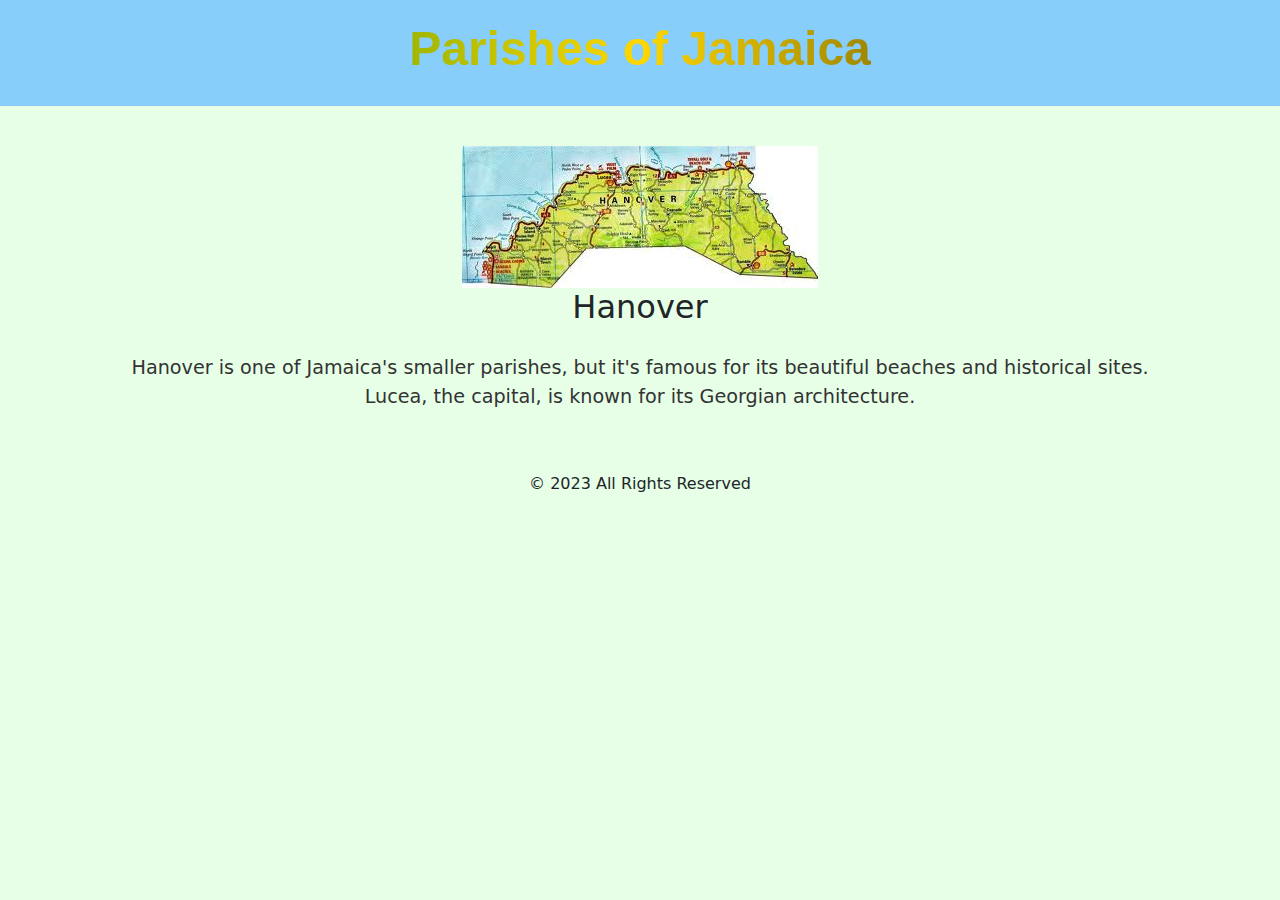
==== hanover.html @ e1d7fba7 "first commit" ====
<!DOCTYPE html>
<html lang="en">
<head>
  <meta charset="UTF-8">
  <meta name="viewport" content="width=device-width, initial-scale=1.0">
  <title>Hanover - Parishes of Jamaica</title>
  <link href="https://stackpath.bootstrapcdn.com/bootstrap/5.0.0/css/bootstrap.min.css" rel="stylesheet">
  <link rel="stylesheet" href="parish-style.css">
</head>
<body>

  <!-- Header and Navbar from Main Page -->
  <header class="header text-center">
    <h1>Parishes of Jamaica</h1>
  </header>
  
  <nav class="navbar navbar-expand-lg navbar-light bg-light-yellow">
    <div class="container justify-content-center">
      <ul class="navbar-nav">
        <!-- Same Navbar structure as in index.html -->
      </ul>
    </div>
  </nav>

  <!-- Parish Image and Description -->
  <section class="container text-center my-4">
    <img src="images/HANOVER.png" alt="Hanover" class="img-fluid parish-image">
    <h2>Hanover</h2>
    <p class="parish-info">
      Hanover is one of Jamaica's smaller parishes, but it's famous for its beautiful beaches and historical sites. Lucea, the capital, is known for its Georgian architecture.
    </p>
  </section>

  <!-- Footer -->
  <footer class="text-center bg-light-yellow p-3">
    <p>&copy; 2023 All Rights Reserved</p>
  </footer>

  <script src="https://cdn.jsdelivr.net/npm/@popperjs/core@2.9.2/dist/umd/popper.min.js"></script>
  <script src="https://cdn.jsdelivr.net/npm/bootstrap@5.0.0/dist/js/bootstrap.min.js"></script>
</body>
</html>
---- parish-style.css ----
/* parish-style.css */
body {
  background-color: #e6ffe6;
}

.header {
  background-color: #87cefa;
  padding: 20px;
}

.header h1 {
  font-family: 'Impact', sans-serif;
  font-weight: bold;
  font-size: 3rem;
  color: white;
  background: linear-gradient(90deg, green, gold, black);
  -webkit-background-clip: text;
  color: transparent;
}

.parish-info {
  font-size: 1.2rem;
  color: #333;
  padding: 20px;
}

.parish-image {
  max-width: 100%;
  height: auto;
}
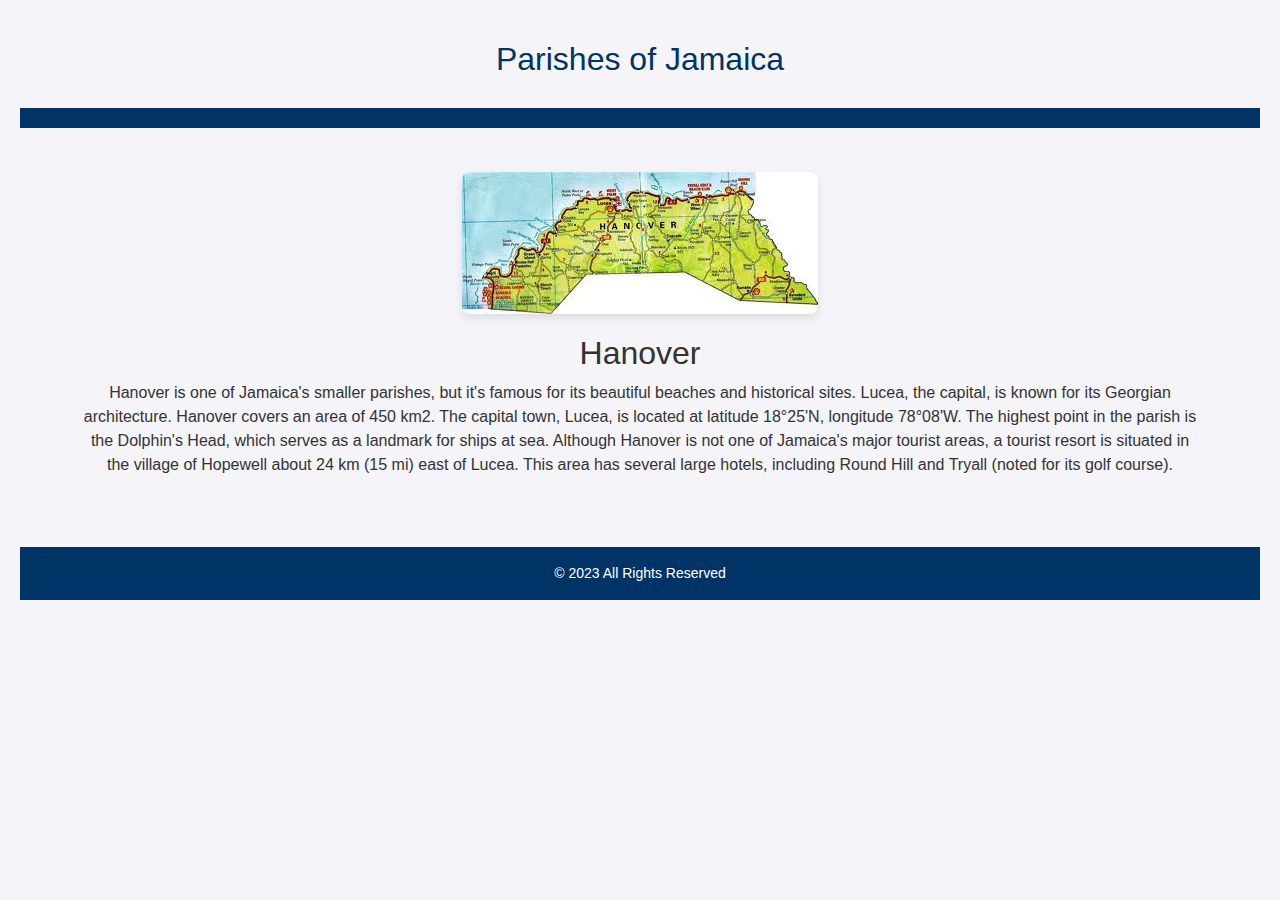
==== commit aee961b6: "first commit" ====
--- a/hanover.html
+++ b/hanover.html
@@ -27,7 +27,7 @@
     <img src="images/HANOVER.png" alt="Hanover" class="img-fluid parish-image">
     <h2>Hanover</h2>
     <p class="parish-info">
-      Hanover is one of Jamaica's smaller parishes, but it's famous for its beautiful beaches and historical sites. Lucea, the capital, is known for its Georgian architecture.
+      Hanover is one of Jamaica's smaller parishes, but it's famous for its beautiful beaches and historical sites. Lucea, the capital, is known for its Georgian architecture. Hanover covers an area of 450 km2. The capital town, Lucea, is located at latitude 18°25'N, longitude 78°08'W. The highest point in the parish is the Dolphin's Head, which serves as a landmark for ships at sea. Although Hanover is not one of Jamaica's major tourist areas, a tourist resort is situated in the village of Hopewell about 24 km (15 mi) east of Lucea. This area has several large hotels, including Round Hill and Tryall (noted for its golf course).
     </p>
   </section>
 
--- a/parish-style.css
+++ b/parish-style.css
@@ -1,30 +1,145 @@
-/* parish-style.css */
-body {
-  background-color: #e6ffe6;
+/* Reset and basic styling */
+* {
+    margin: 0;
+    padding: 0;
+    box-sizing: border-box;
+    font-family: Arial, sans-serif;
 }
 
-.header {
-  background-color: #87cefa;
-  padding: 20px;
+/* General page layout */
+body {
+    display: flex;
+    flex-direction: column;
+    align-items: center;
+    text-align: center;
+    background-color: #f4f4f9;
+    color: #333;
+    padding: 20px;
 }
 
-.header h1 {
-  font-family: 'Impact', sans-serif;
-  font-weight: bold;
-  font-size: 3rem;
-  color: white;
-  background: linear-gradient(90deg, green, gold, black);
-  -webkit-background-clip: text;
-  color: transparent;
+/* Navigation bar */
+.navbar {
+    width: 100%;
+    background-color: #003366;
+    display: flex;
+    justify-content: center;
+    padding: 10px 0;
 }
 
-.parish-info {
-  font-size: 1.2rem;
-  color: #333;
-  padding: 20px;
+.navbar ul {
+    list-style: none;
+    display: flex;
 }
 
+.navbar ul li {
+    margin: 0 15px;
+}
+
+.navbar ul li a {
+    color: #ffffff;
+    text-decoration: none;
+    font-size: 18px;
+    padding: 8px 12px;
+}
+
+.navbar ul li a:hover {
+    background-color: #00509e;
+    border-radius: 5px;
+}
+
+/* Dropdown menu for parishes */
+.navbar .dropdown {
+    position: relative;
+}
+
+.navbar .dropdown-content {
+    display: none;
+    position: absolute;
+    background-color: #00509e;
+    min-width: 150px;
+    box-shadow: 0px 8px 16px rgba(0, 0, 0, 0.2);
+    z-index: 1;
+    top: 100%;
+    left: 0;
+}
+
+.navbar .dropdown:hover .dropdown-content {
+    display: block;
+}
+
+.navbar .dropdown-content a {
+    color: #ffffff;
+    padding: 10px 15px;
+    display: block;
+    text-align: left;
+}
+
+.navbar .dropdown-content a:hover {
+    background-color: #003366;
+}
+
+/* Header styling */
+header {
+    margin: 20px 0;
+}
+
+header h1 {
+    font-size: 32px;
+    color: #003366;
+    margin-bottom: 10px;
+}
+
+/* Centering and styling parish images */
 .parish-image {
-  max-width: 100%;
-  height: auto;
+    max-width: 80%; /* Adjust the size as needed */
+    height: auto;
+    margin: 20px auto;
+    display: block;
+    border-radius: 8px;
+    box-shadow: 0 4px 8px rgba(0, 0, 0, 0.1);
 }
+
+/* Text section styling */
+.content {
+    width: 80%;
+    max-width: 900px;
+    margin: 20px auto;
+    line-height: 1.6;
+    font-size: 18px;
+    color: #555;
+}
+
+.content p {
+    margin-bottom: 15px;
+}
+
+/* Button styling */
+.button {
+    display: inline-block;
+    padding: 10px 20px;
+    font-size: 18px;
+    color: #ffffff;
+    background-color: #00509e;
+    text-decoration: none;
+    border-radius: 5px;
+    margin-top: 20px;
+}
+
+.button:hover {
+    background-color: #003366;
+}
+
+/* Footer styling */
+footer {
+    width: 100%;
+    padding: 10px 0;
+    background-color: #003366;
+    color: #ffffff;
+    text-align: center;
+    margin-top: 30px;
+}
+
+footer p {
+    font-size: 14px;
+    margin: 0;
+}
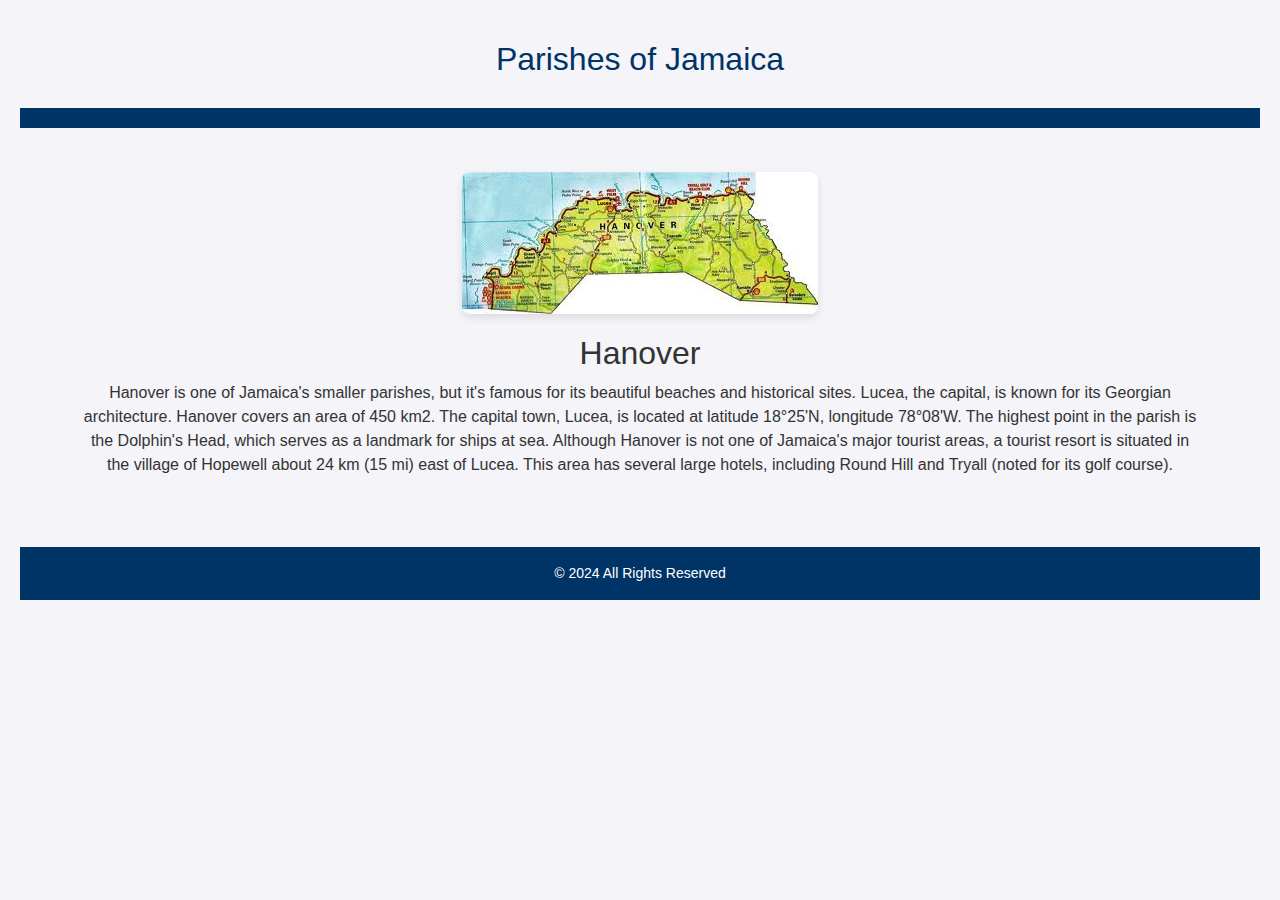
==== commit ac99a8b1: "first commit" ====
--- a/hanover.html
+++ b/hanover.html
@@ -33,7 +33,7 @@
 
   <!-- Footer -->
   <footer class="text-center bg-light-yellow p-3">
-    <p>&copy; 2023 All Rights Reserved</p>
+    <p>&copy; 2024 All Rights Reserved</p>
   </footer>
 
   <script src="https://cdn.jsdelivr.net/npm/@popperjs/core@2.9.2/dist/umd/popper.min.js"></script>
--- a/parish-style.css
+++ b/parish-style.css
@@ -75,7 +75,7 @@
 }
 
 .navbar .dropdown-content a:hover {
-    background-color: #003366;
+    background-color: #e6ffe6;
 }
 
 /* Header styling */
